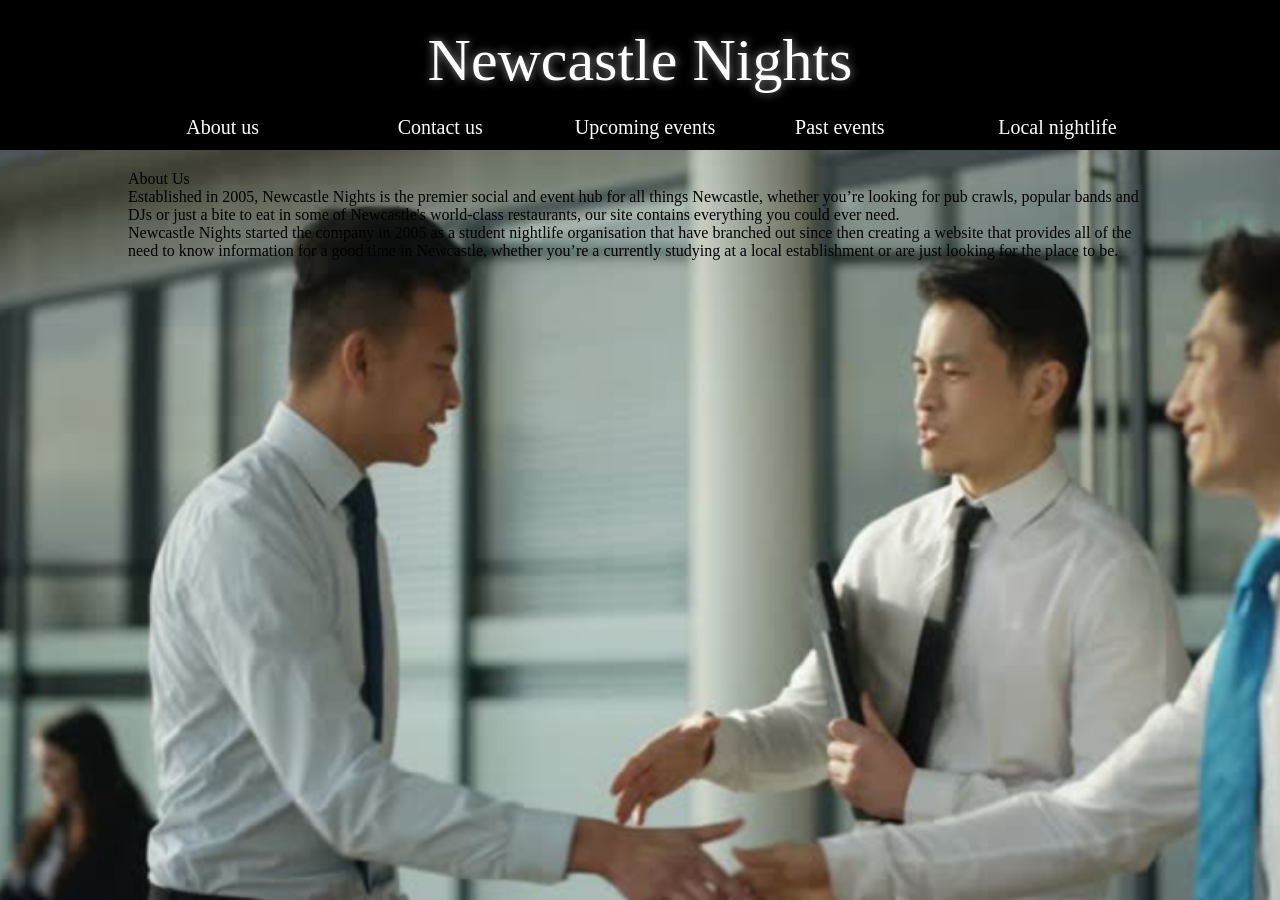
==== Aboutus.html @ 5a32034b "Update Aboutus.html" ====
<!DOCTYPE html>
<html>
    <head>
        <!-- link to main stylesheet -->
        <link rel="stylesheet" type="text/css" href="/css/Aboutus.css">
    </head>
    <body>
        <div class="header">
            <span class="welcomeTitle">Newcastle Nights</span>

            <button class="landingButtons leftmostButtonPosition" type="button" onclick="window.location.href = 'Aboutus.html';"><span>About us</span></button>
            <button class="landingButtons leftButtonPosition" type="button" onclick="window.location.href = 'Contactus.html';"><span>Contact us</span></button>
            <button class="landingButtons middleButtonPosition" type="button" onclick="window.location.href = 'Upcomingevents.html';"><span>Upcoming events</span></button>
            <button class="landingButtons rightButtonPosition" type="button" onclick="window.location.href = 'Pastevents.html';"><span>Past events</span></button>
            <button class="landingButtons rightmostButtonPosition" type="button" onclick="window.location.href = 'LocalNightlife.html';"><span>Local nightlife</span></button>
        </div>
        <div class="body">
            <div class="item">
                <span class="itemTitle">About Us</span><br>
                <span class="itemDescription">Established in 2005, Newcastle Nights is the premier social and event hub for all things Newcastle, whether you’re looking for pub crawls, popular bands and DJs or just a bite to eat in some of Newcastle's world-class restaurants, our site contains everything you could ever need.</span><br>
                <span class="itemDescription">Newcastle Nights started the company in 2005 as a student nightlife organisation that have branched out since then creating a website that provides all of the need to know information for a good time in Newcastle, whether you’re a currently studying at a local establishment or are just looking for the place to be.</span>
            </div>
        </div>
    </body>
</html>
---- css/Aboutus.css ----
html, body {margin: 0; height: 100%; overflow: hidden}

@font-face {
  font-family: Brilliantte;
  src: url(../assets/Brilliantte.woff);
}

@font-face {
  font-family: BebasNeue;
  src: url(../assets/BebasNeue-Regular.woff);
}

.header {
    background-color: black;
    width: 100%;
    height: 150px;
}

.body {
    position: absolute;
    left: 0px;
    top: 150px;
    width: 100%;
    height: calc(100% - 150px);
    background-size: cover;
    background-position: center;
    background-image: url(../assets/aboutus.png);
}

.welcomeTitle {
    position: absolute;
    left: 50%;
    top: 60px;
    transform: translate(-50%,-50%);
    width: 100%;
    z-index: 1;
    text-align: center;
    color: white;
    font-family: Brilliantte;
    font-size: 45pt;
    text-shadow: 0px 0px 10px rgba(150, 150, 150, 1);
}

/*--------------------- START of section for the buttons and the animation ---------------------*/
.landingButtons {
  background-color: rgba(0,0,0,0);
  border: 0px;
  color:white;
  z-index: 1;
  text-align: center;
  font-size: 20px;
  font-family: BebasNeue;
  transition: all 0.5s;
  cursor: pointer;
  margin: 5px;
}

.landingButtons span {
  cursor: pointer;
  display: inline-block;
  position: relative;
  transition: 0.5s;
}

.landingButtons span:after {
  content: '\00bb';
  position: absolute;
  opacity: 0;
  top: 0;
  right: -20px;
  transition: 0.5s;
}

.landingButtons:hover span {
  padding-right: 25px;
}

.landingButtons:hover span:after {
  opacity: 1;
  right: 0;
}
/*--------------------- END of section for the buttons and the animation ---------------------*/

.leftmostButtonPosition {
  position: absolute;
  left: 17%;
  top: 110px;
  transform: translate(-50%,0);

}

.leftButtonPosition {
  position: absolute;
  left: 34%;
  top: 110px;
  transform: translate(-50%,0);
}

.middleButtonPosition {
  position: absolute;
  left: 50%;
  top: 110px;
  transform: translate(-50%,0);
}

.rightButtonPosition {
  position: absolute;
  right: 34%;
  top: 110px;
  transform: translate(50%,0);
}

.rightmostButtonPosition {
  position: absolute;
  right: 17%;
  top: 110px;
  transform: translate(50%,0);
}

.item {
    margin-top: 20px;
    margin-left: 10%;
    margin-right: 10%;
}
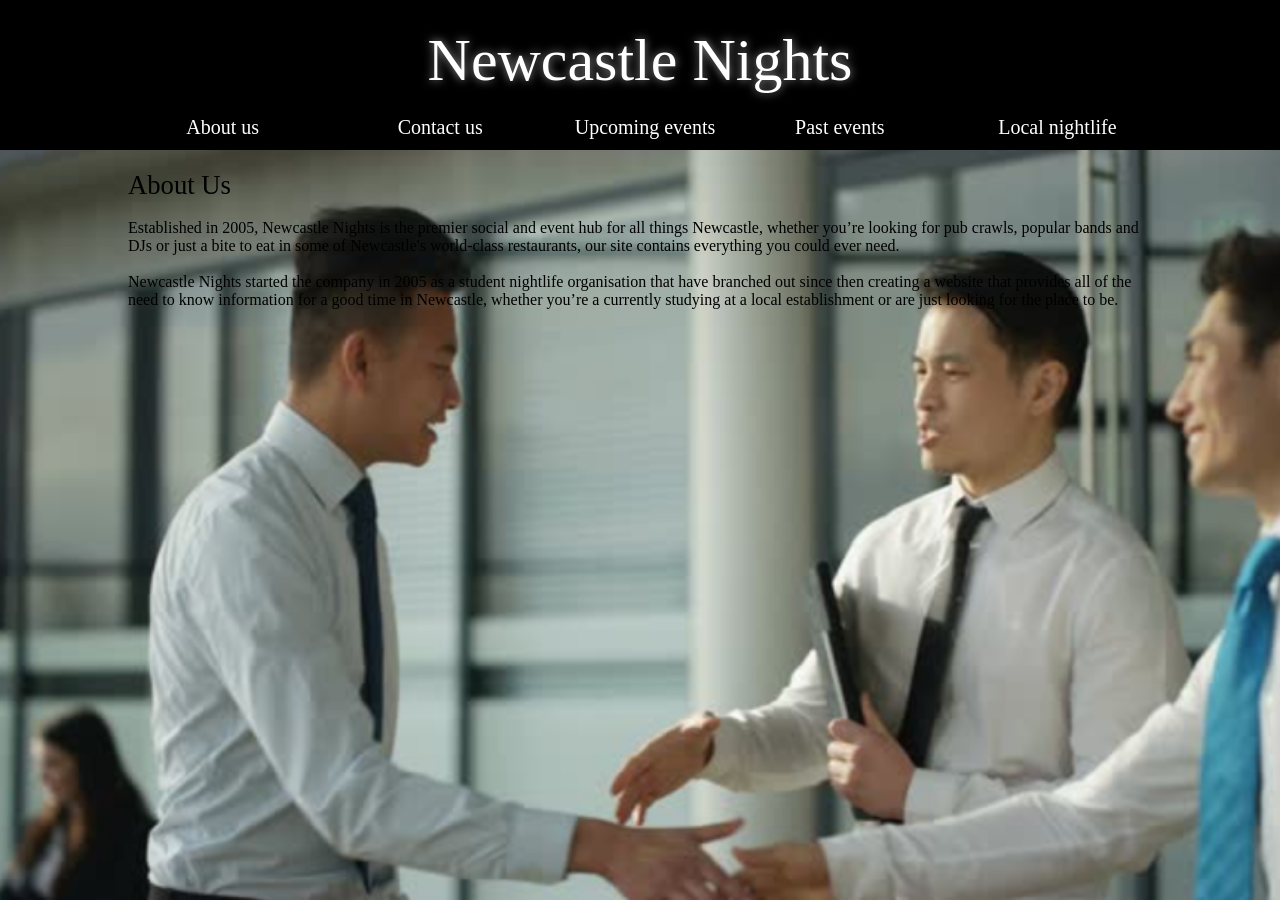
==== commit ac6402af: "Update Aboutus.html" ====
--- a/Aboutus.html
+++ b/Aboutus.html
@@ -16,8 +16,8 @@
         </div>
         <div class="body">
             <div class="item">
-                <span class="itemTitle">About Us</span><br>
-                <span class="itemDescription">Established in 2005, Newcastle Nights is the premier social and event hub for all things Newcastle, whether you’re looking for pub crawls, popular bands and DJs or just a bite to eat in some of Newcastle's world-class restaurants, our site contains everything you could ever need.</span><br>
+                <span class="itemTitle">About Us</span><br><br>
+                <span class="itemDescription">Established in 2005, Newcastle Nights is the premier social and event hub for all things Newcastle, whether you’re looking for pub crawls, popular bands and DJs or just a bite to eat in some of Newcastle's world-class restaurants, our site contains everything you could ever need.</span><br><br>
                 <span class="itemDescription">Newcastle Nights started the company in 2005 as a student nightlife organisation that have branched out since then creating a website that provides all of the need to know information for a good time in Newcastle, whether you’re a currently studying at a local establishment or are just looking for the place to be.</span>
             </div>
         </div>
--- a/css/Aboutus.css
+++ b/css/Aboutus.css
@@ -118,7 +118,12 @@
 }
 
 .item {
-    margin-top: 20px;
-    margin-left: 10%;
-    margin-right: 10%;
+  margin-top: 20px;
+  margin-left: 10%;
+  margin-right: 10%;
 }
+
+.itemTitle {
+    font-family: brilliantte;
+    font-size: 20pt;
+}
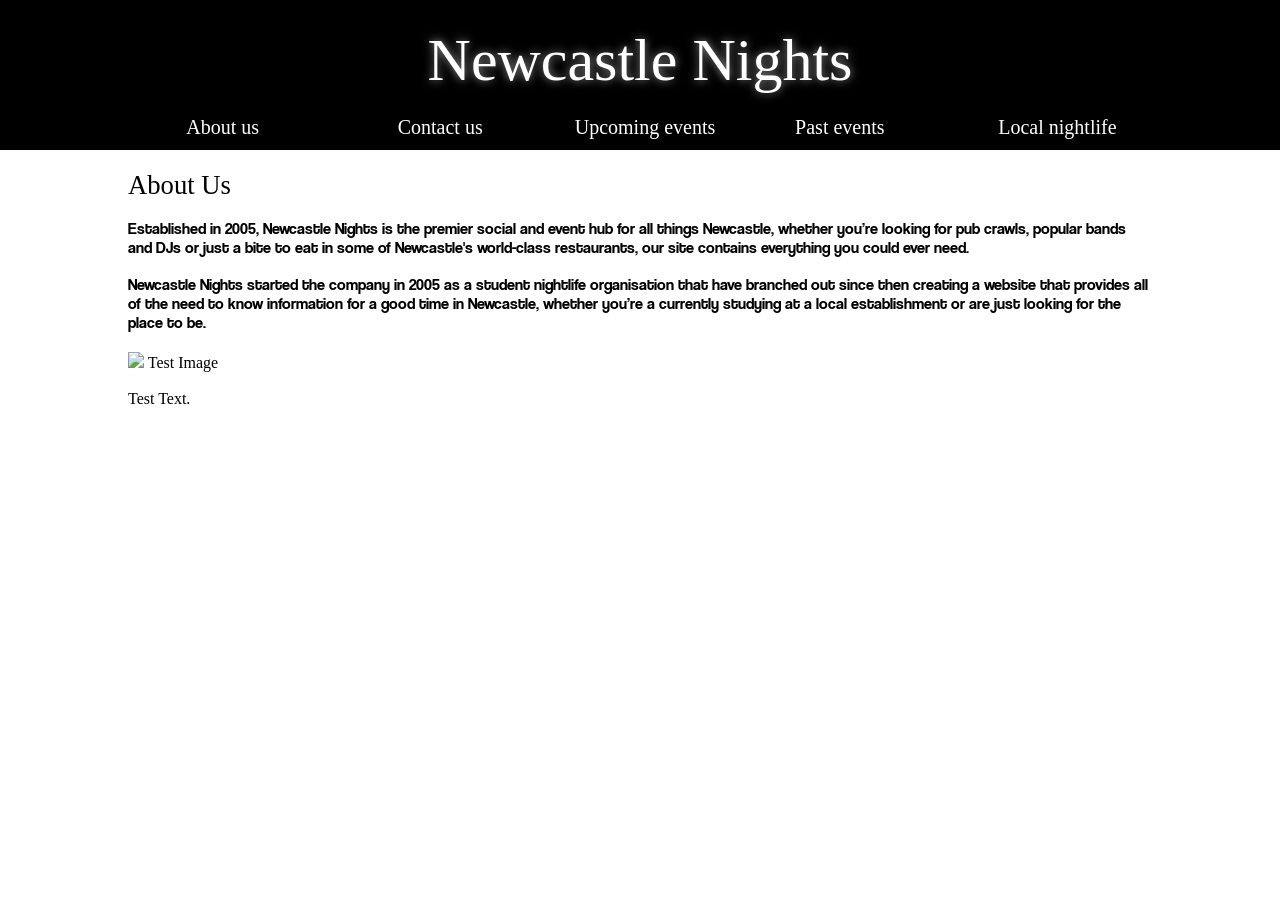
==== commit 0398abcf: "Update Aboutus.html" ====
--- a/Aboutus.html
+++ b/Aboutus.html
@@ -20,6 +20,11 @@
                 <span class="itemDescription">Established in 2005, Newcastle Nights is the premier social and event hub for all things Newcastle, whether you’re looking for pub crawls, popular bands and DJs or just a bite to eat in some of Newcastle's world-class restaurants, our site contains everything you could ever need.</span><br><br>
                 <span class="itemDescription">Newcastle Nights started the company in 2005 as a student nightlife organisation that have branched out since then creating a website that provides all of the need to know information for a good time in Newcastle, whether you’re a currently studying at a local establishment or are just looking for the place to be.</span>
             </div>
+            <div class="item">
+                <img class="itemImage" src="https://cdn.vox-cdn.com/thumbor/Q9avlr0ZUyAHKJwS4BbJWeJzICQ=/0x0:3000x2000/1200x800/filters:focal(1260x760:1740x1240)/cdn.vox-cdn.com/uploads/chorus_image/image/58757193/circle_nightclub.0.jpg">
+                <span class="itemImageTitle">Test Image</span><br><br>
+                <span class="itemImageDescription">Test Text.</span><br><br>
+            </div>
         </div>
     </body>
 </html>
--- a/css/Aboutus.css
+++ b/css/Aboutus.css
@@ -3,6 +3,11 @@
 @font-face {
   font-family: Brilliantte;
   src: url(../assets/Brilliantte.woff);
+}
+
+@font-face {
+  font-family: Coolvetica;
+  src: url(../assets/coolvetica.woff);
 }
 
 @font-face {
@@ -24,7 +29,6 @@
     height: calc(100% - 150px);
     background-size: cover;
     background-position: center;
-    background-image: url(../assets/aboutus.png);
 }
 
 .welcomeTitle {
@@ -124,6 +128,10 @@
 }
 
 .itemTitle {
-    font-family: brilliantte;
+    font-family: BebasNeue;
     font-size: 20pt;
 }
+
+.itemDescription {
+    font-family: Coolvetica;
+}
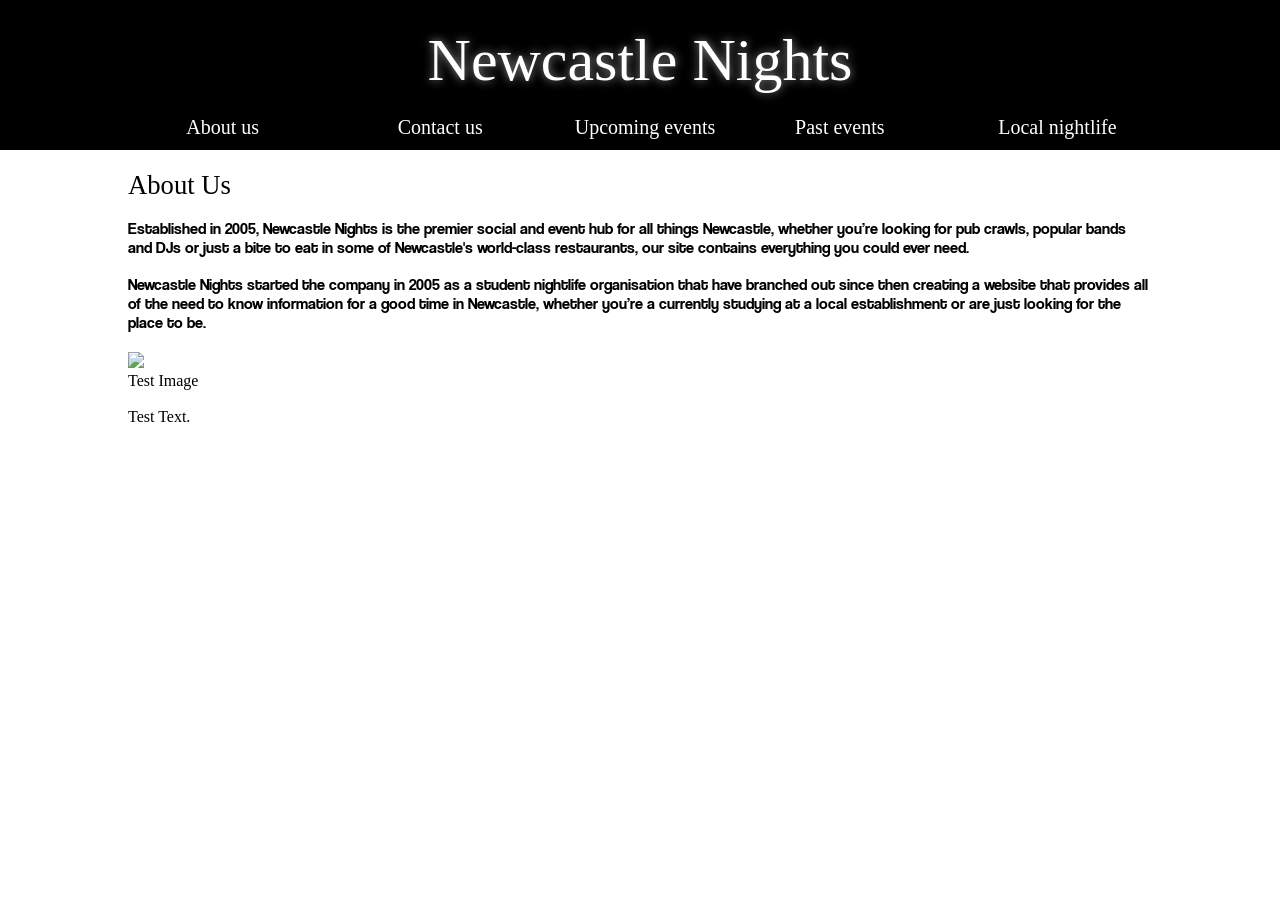
==== commit 123b0903: "Update Aboutus.html" ====
--- a/Aboutus.html
+++ b/Aboutus.html
@@ -21,8 +21,7 @@
                 <span class="itemDescription">Newcastle Nights started the company in 2005 as a student nightlife organisation that have branched out since then creating a website that provides all of the need to know information for a good time in Newcastle, whether you’re a currently studying at a local establishment or are just looking for the place to be.</span>
             </div>
             <div class="item">
-                <img class="itemImage" src="https://cdn.vox-cdn.com/thumbor/Q9avlr0ZUyAHKJwS4BbJWeJzICQ=/0x0:3000x2000/1200x800/filters:focal(1260x760:1740x1240)/cdn.vox-cdn.com/uploads/chorus_image/image/58757193/circle_nightclub.0.jpg">
-                <span class="itemImageTitle">Test Image</span><br><br>
+                <img class="itemImage" src="https://cdn.vox-cdn.com/thumbor/Q9avlr0ZUyAHKJwS4BbJWeJzICQ=/0x0:3000x2000/1200x800/filters:focal(1260x760:1740x1240)/cdn.vox-cdn.com/uploads/chorus_image/image/58757193/circle_nightclub.0.jpg"><br>                <span class="itemImageTitle">Test Image</span><br><br>
                 <span class="itemImageDescription">Test Text.</span><br><br>
             </div>
         </div>
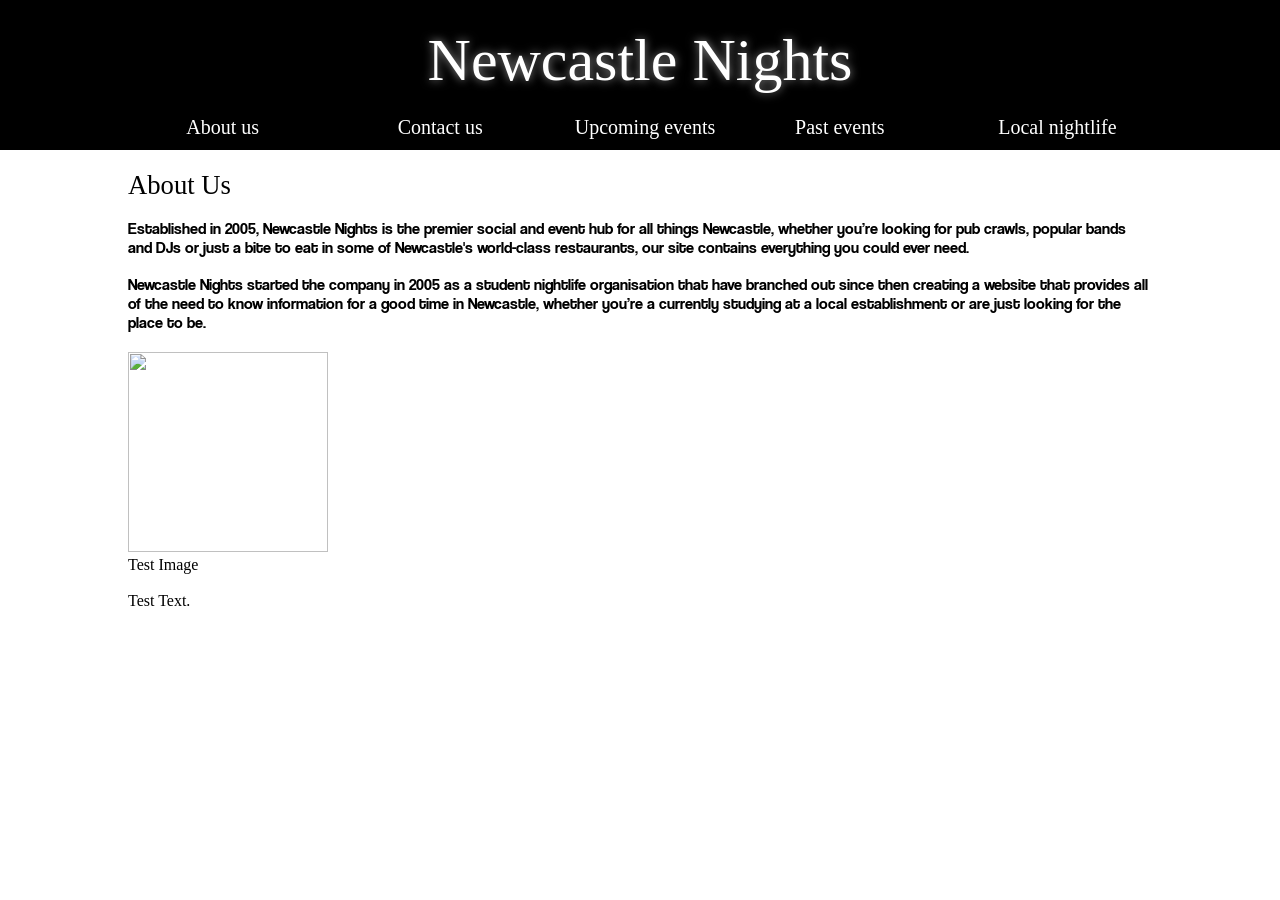
==== commit f3993fd4: "Update Aboutus.html" ====
--- a/Aboutus.html
+++ b/Aboutus.html
@@ -21,7 +21,8 @@
                 <span class="itemDescription">Newcastle Nights started the company in 2005 as a student nightlife organisation that have branched out since then creating a website that provides all of the need to know information for a good time in Newcastle, whether you’re a currently studying at a local establishment or are just looking for the place to be.</span>
             </div>
             <div class="item">
-                <img class="itemImage" src="https://cdn.vox-cdn.com/thumbor/Q9avlr0ZUyAHKJwS4BbJWeJzICQ=/0x0:3000x2000/1200x800/filters:focal(1260x760:1740x1240)/cdn.vox-cdn.com/uploads/chorus_image/image/58757193/circle_nightclub.0.jpg"><br>                <span class="itemImageTitle">Test Image</span><br><br>
+                <img class="itemImage" src="https://cdn.vox-cdn.com/thumbor/Q9avlr0ZUyAHKJwS4BbJWeJzICQ=/0x0:3000x2000/1200x800/filters:focal(1260x760:1740x1240)/cdn.vox-cdn.com/uploads/chorus_image/image/58757193/circle_nightclub.0.jpg"><br>
+                <span class="itemImageTitle">Test Image</span><br><br>
                 <span class="itemImageDescription">Test Text.</span><br><br>
             </div>
         </div>
--- a/css/Aboutus.css
+++ b/css/Aboutus.css
@@ -135,3 +135,9 @@
 .itemDescription {
     font-family: Coolvetica;
 }
+
+.itemImage {
+    width: 200px;
+    height: 200px;
+    object-fit: cover;
+}
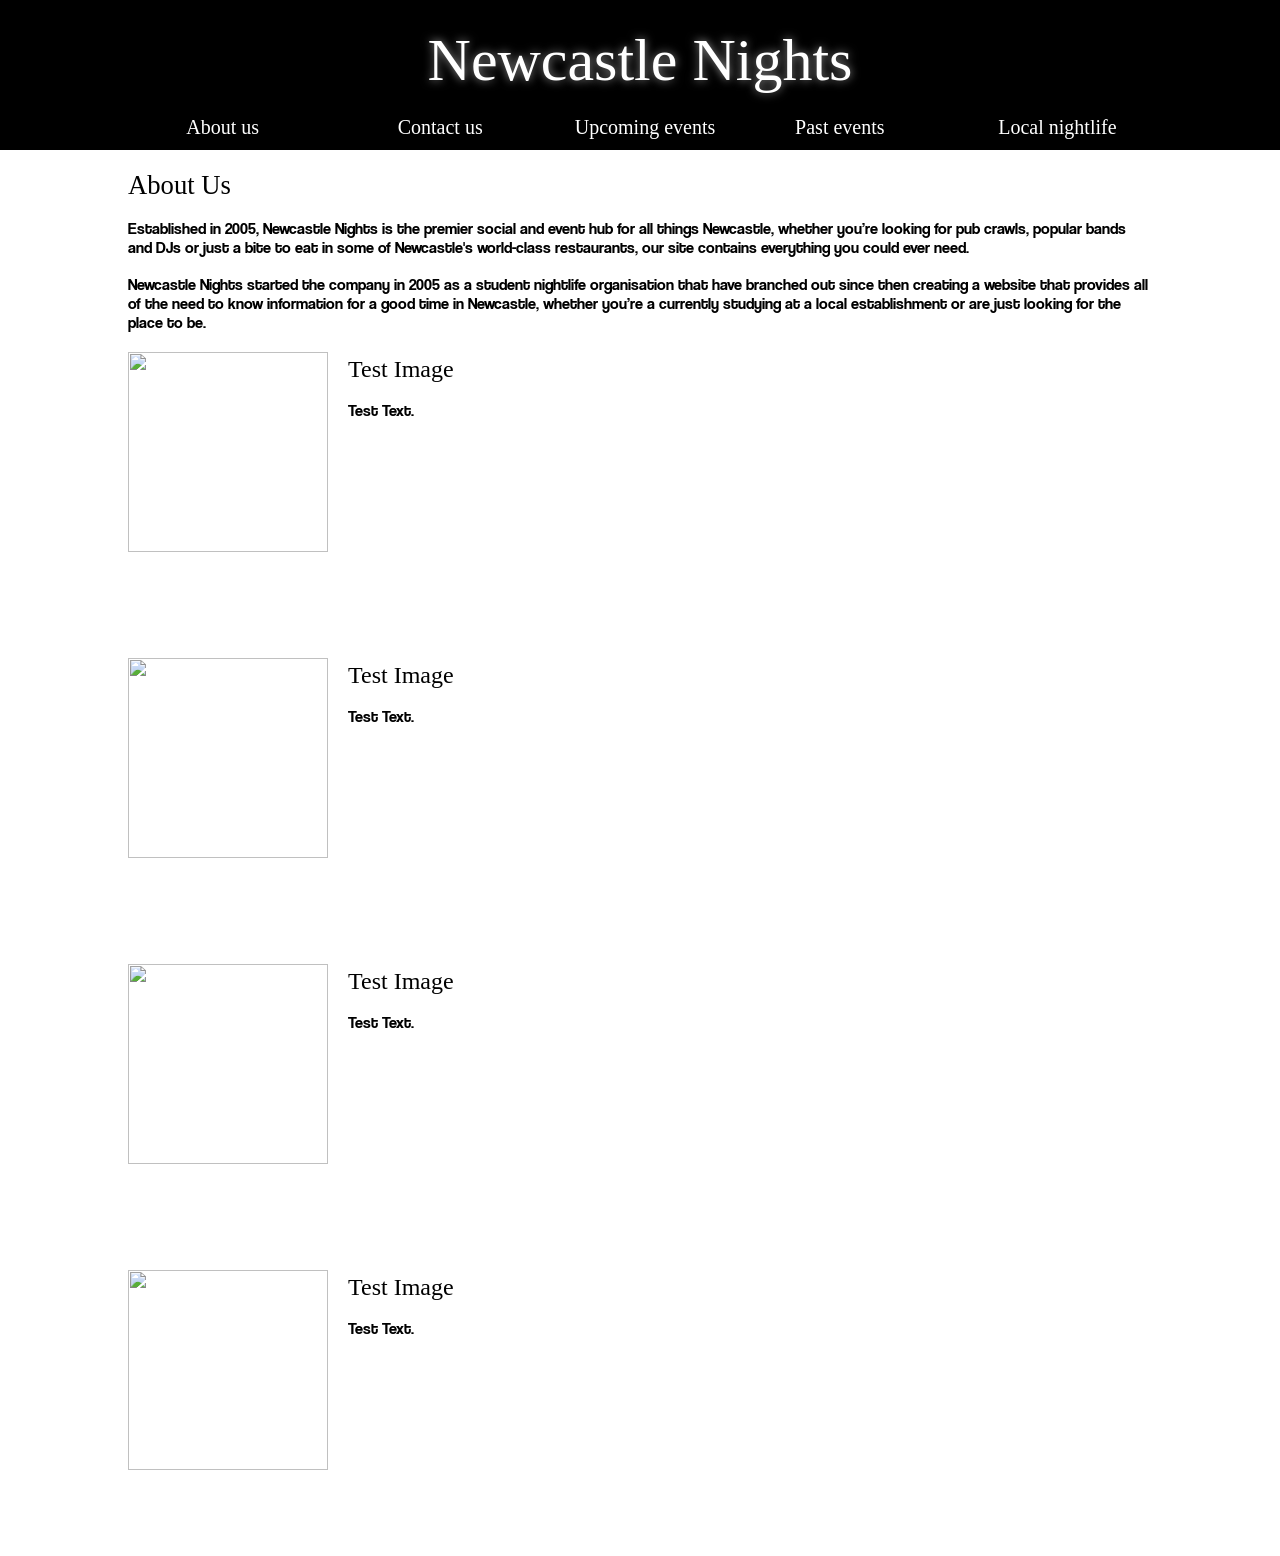
==== commit 2cf68712: "Update Aboutus.html" ====
--- a/Aboutus.html
+++ b/Aboutus.html
@@ -25,6 +25,21 @@
                 <span class="itemImageTitle">Test Image</span><br><br>
                 <span class="itemImageDescription">Test Text.</span><br><br>
             </div>
+            <div class="item">
+                <img class="itemImage" src="https://cdn.vox-cdn.com/thumbor/Q9avlr0ZUyAHKJwS4BbJWeJzICQ=/0x0:3000x2000/1200x800/filters:focal(1260x760:1740x1240)/cdn.vox-cdn.com/uploads/chorus_image/image/58757193/circle_nightclub.0.jpg"><br>
+                <span class="itemImageTitle">Test Image</span><br><br>
+                <span class="itemImageDescription">Test Text.</span><br><br>
+            </div>
+            <div class="item">
+                <img class="itemImage" src="https://cdn.vox-cdn.com/thumbor/Q9avlr0ZUyAHKJwS4BbJWeJzICQ=/0x0:3000x2000/1200x800/filters:focal(1260x760:1740x1240)/cdn.vox-cdn.com/uploads/chorus_image/image/58757193/circle_nightclub.0.jpg"><br>
+                <span class="itemImageTitle">Test Image</span><br><br>
+                <span class="itemImageDescription">Test Text.</span><br><br>
+            </div>
+            <div class="item">
+                <img class="itemImage" src="https://cdn.vox-cdn.com/thumbor/Q9avlr0ZUyAHKJwS4BbJWeJzICQ=/0x0:3000x2000/1200x800/filters:focal(1260x760:1740x1240)/cdn.vox-cdn.com/uploads/chorus_image/image/58757193/circle_nightclub.0.jpg"><br>
+                <span class="itemImageTitle">Test Image</span><br><br>
+                <span class="itemImageDescription">Test Text.</span><br><br>
+            </div>
         </div>
     </body>
 </html>
--- a/css/Aboutus.css
+++ b/css/Aboutus.css
@@ -128,16 +128,33 @@
 }
 
 .itemTitle {
-    font-family: BebasNeue;
-    font-size: 20pt;
+  font-family: BebasNeue;
+  font-size: 20pt;
 }
 
 .itemDescription {
-    font-family: Coolvetica;
+  font-family: Coolvetica;
 }
 
 .itemImage {
-    width: 200px;
-    height: 200px;
-    object-fit: cover;
+  width: 200px;
+  height: 200px;
+  object-fit: cover;
 }
+
+.itemImageTitle {
+  position: relative;
+  bottom: 200px;
+  left: 220px;
+  font-size: 18pt;
+  font-family: BebasNeue;
+}
+
+.itemImageDescription {
+    position: relative;
+    bottom: 200px;
+    left: 220px;
+    font-family: Coolvetica;
+    width: calc(100% - 220px);
+    display: inline-block;
+}
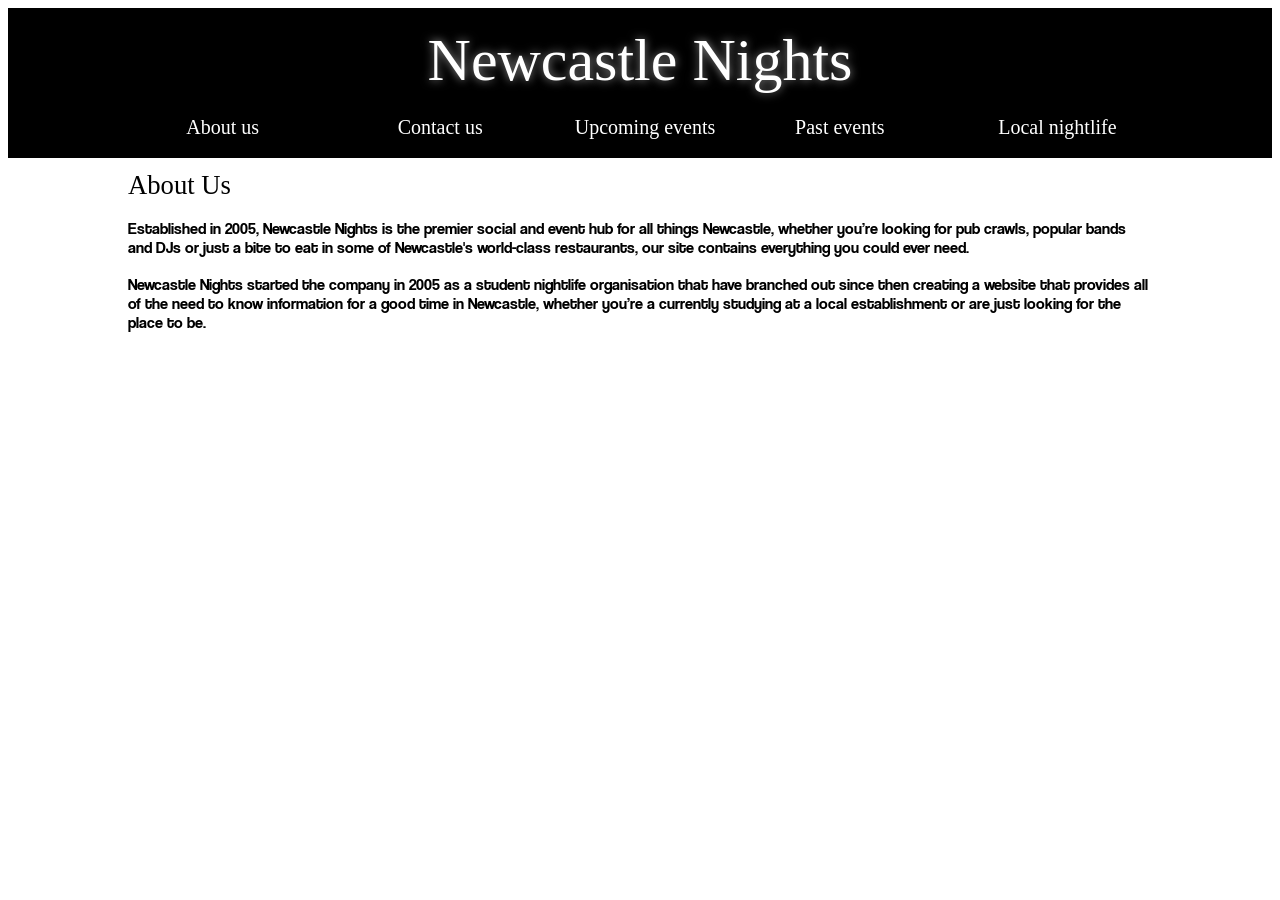
==== commit 743048e4: "Update Aboutus.html" ====
--- a/Aboutus.html
+++ b/Aboutus.html
@@ -20,26 +20,6 @@
                 <span class="itemDescription">Established in 2005, Newcastle Nights is the premier social and event hub for all things Newcastle, whether you’re looking for pub crawls, popular bands and DJs or just a bite to eat in some of Newcastle's world-class restaurants, our site contains everything you could ever need.</span><br><br>
                 <span class="itemDescription">Newcastle Nights started the company in 2005 as a student nightlife organisation that have branched out since then creating a website that provides all of the need to know information for a good time in Newcastle, whether you’re a currently studying at a local establishment or are just looking for the place to be.</span>
             </div>
-            <div class="item">
-                <img class="itemImage" src="https://cdn.vox-cdn.com/thumbor/Q9avlr0ZUyAHKJwS4BbJWeJzICQ=/0x0:3000x2000/1200x800/filters:focal(1260x760:1740x1240)/cdn.vox-cdn.com/uploads/chorus_image/image/58757193/circle_nightclub.0.jpg"><br>
-                <span class="itemImageTitle">Test Image</span><br><br>
-                <span class="itemImageDescription">Test Text.</span><br><br>
-            </div>
-            <div class="item">
-                <img class="itemImage" src="https://cdn.vox-cdn.com/thumbor/Q9avlr0ZUyAHKJwS4BbJWeJzICQ=/0x0:3000x2000/1200x800/filters:focal(1260x760:1740x1240)/cdn.vox-cdn.com/uploads/chorus_image/image/58757193/circle_nightclub.0.jpg"><br>
-                <span class="itemImageTitle">Test Image</span><br><br>
-                <span class="itemImageDescription">Test Text.</span><br><br>
-            </div>
-            <div class="item">
-                <img class="itemImage" src="https://cdn.vox-cdn.com/thumbor/Q9avlr0ZUyAHKJwS4BbJWeJzICQ=/0x0:3000x2000/1200x800/filters:focal(1260x760:1740x1240)/cdn.vox-cdn.com/uploads/chorus_image/image/58757193/circle_nightclub.0.jpg"><br>
-                <span class="itemImageTitle">Test Image</span><br><br>
-                <span class="itemImageDescription">Test Text.</span><br><br>
-            </div>
-            <div class="item">
-                <img class="itemImage" src="https://cdn.vox-cdn.com/thumbor/Q9avlr0ZUyAHKJwS4BbJWeJzICQ=/0x0:3000x2000/1200x800/filters:focal(1260x760:1740x1240)/cdn.vox-cdn.com/uploads/chorus_image/image/58757193/circle_nightclub.0.jpg"><br>
-                <span class="itemImageTitle">Test Image</span><br><br>
-                <span class="itemImageDescription">Test Text.</span><br><br>
-            </div>
         </div>
     </body>
 </html>
--- a/css/Aboutus.css
+++ b/css/Aboutus.css
@@ -1,5 +1,3 @@
-html, body {margin: 0; height: 100%; overflow: hidden}
-
 @font-face {
   font-family: Brilliantte;
   src: url(../assets/Brilliantte.woff);
